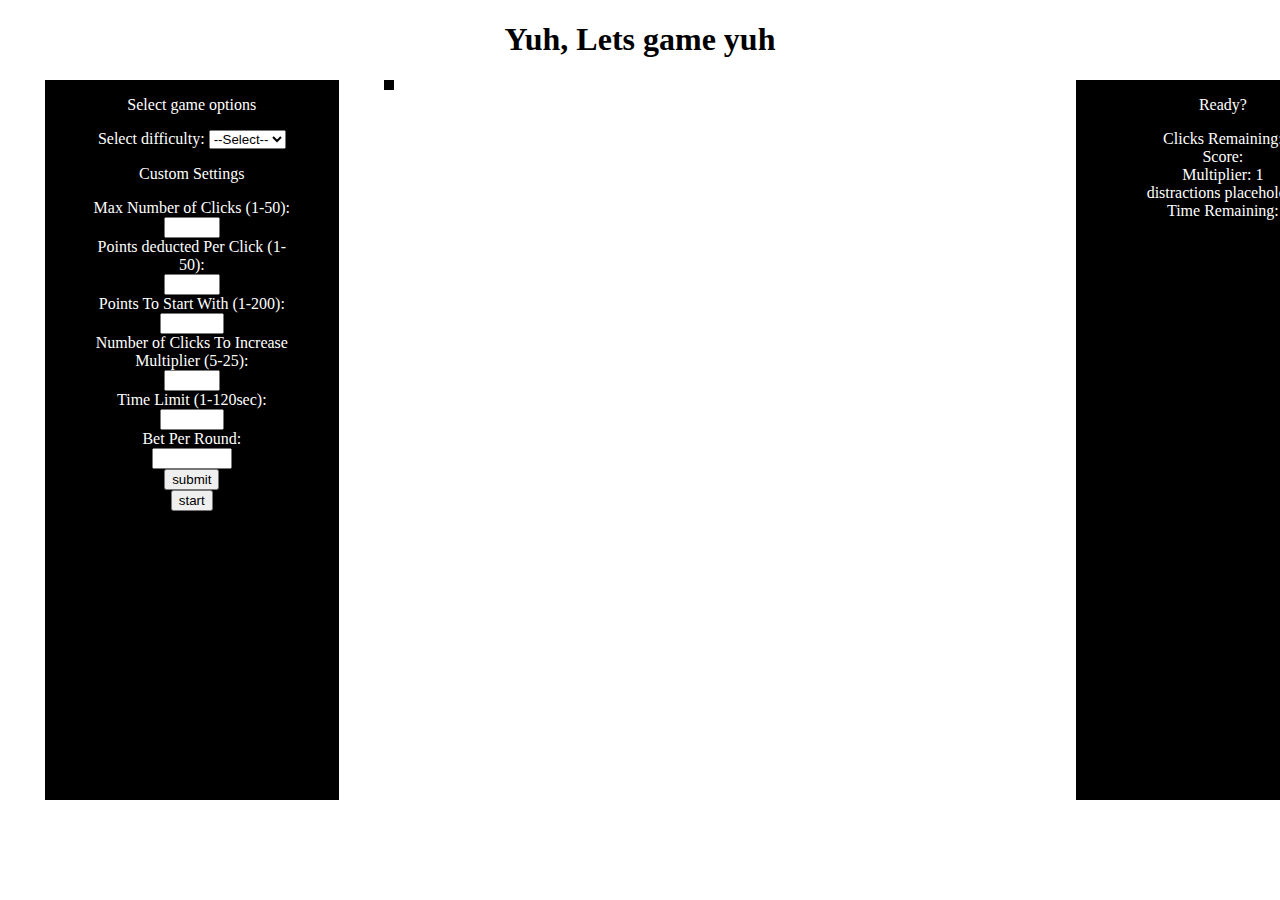
==== index.html @ c60f632b "find me stays diffulty based sized after hitting start" ====
<!DOCTYPE html>
<html lang="en">
  <head>
    <meta charset="UTF-8" />
    <meta http-equiv="X-UA-Compatible" content="IE=edge" />
    <meta name="viewport" content="width=device-width, initial-scale=1.0" />
    <title>YUH420YUH</title>
    <link rel="stylesheet" href="style.css" />
  </head>
  <body>
    <div id="container-1"><h1>Yuh, Lets game yuh</h1></div>

    <div id="container-2">
      <div id="game-options">
        <p>Select game options</p>
        <form action="">
        <label for="preset-difficulty">Select difficulty: </label>
        <select name="preset-difficulty" id="preset-difficulty">
          <option value="Select">--Select--</option>
          <option value="Easy">Easy</option>
          <option value="Normal">Normal</option>
          <option value="Hard">Hard</option>
        </select>
        <p>Custom Settings</p>
        <label for="number-clicks">Max Number of Clicks (1-50): </label><br />
        <input
          type="number"
          id="number-clicks"
          name="number-clicks"
          min="1"
          max="50"
        />
        <br />
        <label for="points-minus">Points deducted Per Click (1-50): </label
        ><br />
        <input
          type="number"
          id="points-minus"
          name="points-minus"
          min="1"
          max="50"
        />
        <br />
        <label for="start-points">Points To Start With (1-200): </label><br />
        <input
          type="number"
          id="start-points"
          name="start-points"
          min="1"
          max="200"
        />
        <br />
        <label for="increase-multi"
          >Number of Clicks To Increase Multiplier (5-25): </label
        ><br />
        <input
          type="number"
          id="increase-multi"
          name="increase-multi"
          min="5"
          max="25"
        />
        <br />
        <label for="time-limit">Time Limit (1-120sec): </label><br />
        <input
          type="number"
          id="time-limit"
          name="time-limit"
          min="1"
          max="120"
        />
        <br />
        <label for="bet">Bet Per Round: </label><br />
        <input
          type="number"
          id="bet"
          name="bet"
          min="1"
          max="99999"
        />
        <br />
        <input type="button" value="submit" id="submit-btn"/>
        <br />
        <input type="button" value="start" id="start-btn" />
      </div>
      
      <div id="gameboard">
        <div id="find-me"></div>
      </div>
      <div id="player-info">
        <p id="play-state">Ready?</p>
        <div id="counter">Clicks Remaining: </div>
        <div id="score">Score: </div>
        <div id="multipler">Multiplier: 1</div>
        <div id="distractions">distractions placeholder</div>
        <div id="timer">Time Remaining: </div>
      </div>
    </div>
  </body>
  <script src="app.js"></script>
</html>
---- style.css ----
body{
    max-width: fit-content;
    margin:auto;
}

#container-1{
    text-align: center;
}

#container-2 {
    display: flex;
    flex-direction: row;
    flex-wrap: nowrap;
    width: fit-content;
    text-align: center;
}

#game-options, #player-info{
    margin: 0 5vh;
    padding: 0 5vh;
    width: 20%;
    color: white;
    background-color: black;
}

#gameboard{
    height: 80vh;
    width: 100vh;
    background-color: white;
    position: relative;
}
#find-me{
    width: 10px;
    height: 10px;
    background-color: black;
    position: absolute;
}
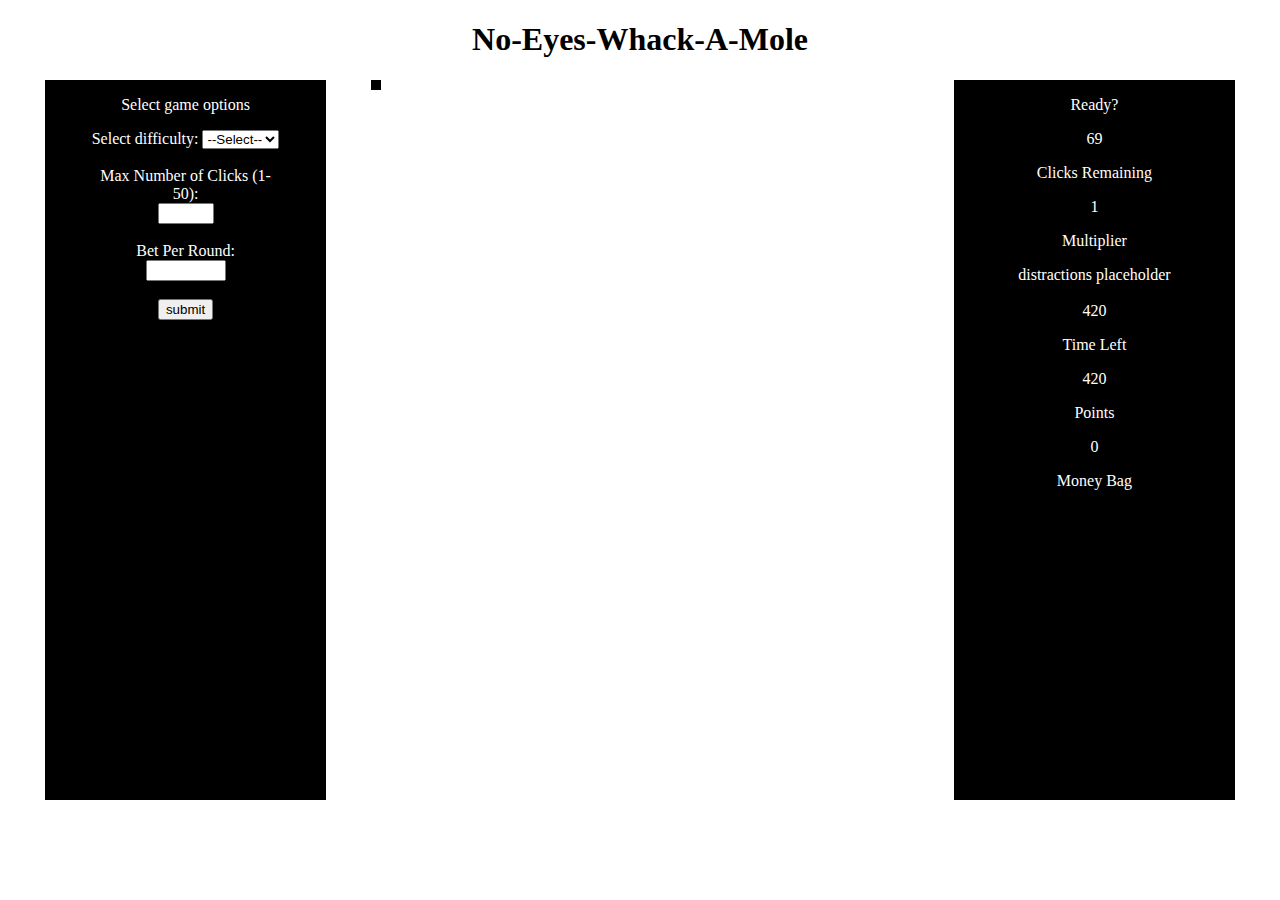
==== commit da633579: "fixed timer glitch and score keeping" ====
--- a/index.html
+++ b/index.html
@@ -8,7 +8,7 @@
     <link rel="stylesheet" href="style.css" />
   </head>
   <body>
-    <div id="container-1"><h1>Yuh, Lets game yuh</h1></div>
+    <div id="container-1"><h1>No-Eyes-Whack-A-Mole</h1></div>
 
     <div id="container-2">
       <div id="game-options">
@@ -20,8 +20,7 @@
           <option value="Easy">Easy</option>
           <option value="Normal">Normal</option>
           <option value="Hard">Hard</option>
-        </select>
-        <p>Custom Settings</p>
+        </select><br><br>
         <label for="number-clicks">Max Number of Clicks (1-50): </label><br />
         <input
           type="number"
@@ -29,46 +28,8 @@
           name="number-clicks"
           min="1"
           max="50"
-        />
+        />        
         <br />
-        <label for="points-minus">Points deducted Per Click (1-50): </label
-        ><br />
-        <input
-          type="number"
-          id="points-minus"
-          name="points-minus"
-          min="1"
-          max="50"
-        />
-        <br />
-        <label for="start-points">Points To Start With (1-200): </label><br />
-        <input
-          type="number"
-          id="start-points"
-          name="start-points"
-          min="1"
-          max="200"
-        />
-        <br />
-        <label for="increase-multi"
-          >Number of Clicks To Increase Multiplier (5-25): </label
-        ><br />
-        <input
-          type="number"
-          id="increase-multi"
-          name="increase-multi"
-          min="5"
-          max="25"
-        />
-        <br />
-        <label for="time-limit">Time Limit (1-120sec): </label><br />
-        <input
-          type="number"
-          id="time-limit"
-          name="time-limit"
-          min="1"
-          max="120"
-        />
         <br />
         <label for="bet">Bet Per Round: </label><br />
         <input
@@ -78,9 +39,9 @@
           min="1"
           max="99999"
         />
-        <br />
+        <br /><br />
         <input type="button" value="submit" id="submit-btn"/>
-        <br />
+        <br /><br />
         <input type="button" value="start" id="start-btn" />
       </div>
       
@@ -89,11 +50,18 @@
       </div>
       <div id="player-info">
         <p id="play-state">Ready?</p>
-        <div id="counter">Clicks Remaining: </div>
-        <div id="score">Score: </div>
-        <div id="multipler">Multiplier: 1</div>
-        <div id="distractions">distractions placeholder</div>
-        <div id="timer">Time Remaining: </div>
+        <div id="counter">69</div>
+        <p class="game-settings">Clicks Remaining</p>
+        <div id="multiplier">1</div>
+        <p class="game-settings">Multiplier</p>
+        <div id="distractions">distractions placeholder</div><br>
+        <div id="timer">420</div>
+        <p class="game-settings">Time Left</p>
+        <div id="score">420</div>
+        <p class="game-settings">Points</p>
+        <div id="money-bag">0</div>
+        <p class="game-settings">Money Bag</p>
+        
       </div>
     </div>
   </body>
--- a/style.css
+++ b/style.css
@@ -10,8 +10,7 @@
 #container-2 {
     display: flex;
     flex-direction: row;
-    flex-wrap: nowrap;
-    width: fit-content;
+    width: 100%;
     text-align: center;
 }
 
@@ -25,7 +24,7 @@
 
 #gameboard{
     height: 80vh;
-    width: 100vh;
+    width: 80vh;
     background-color: white;
     position: relative;
 }
@@ -34,4 +33,8 @@
     height: 10px;
     background-color: black;
     position: absolute;
+}
+
+#start-btn{
+    display:none;
 }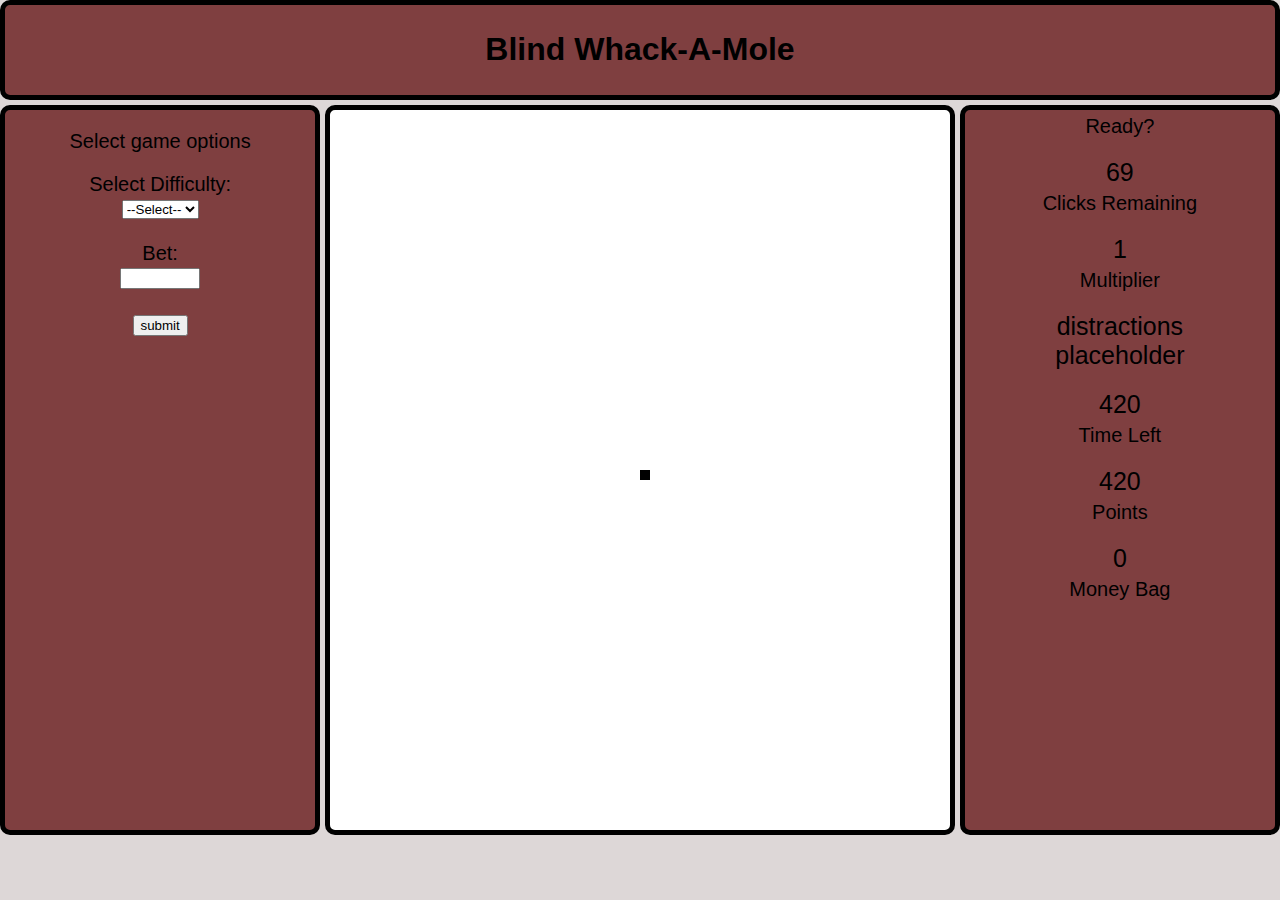
==== commit 859843fe: "added css, moneyBag still not working right" ====
--- a/index.html
+++ b/index.html
@@ -8,30 +8,20 @@
     <link rel="stylesheet" href="style.css" />
   </head>
   <body>
-    <div id="container-1"><h1>No-Eyes-Whack-A-Mole</h1></div>
+    <div id="container-1"><h1>Blind Whack-A-Mole</h1></div>
 
     <div id="container-2">
       <div id="game-options">
         <p>Select game options</p>
         <form action="">
-        <label for="preset-difficulty">Select difficulty: </label>
+        <label for="preset-difficulty">Select Difficulty: </label>
         <select name="preset-difficulty" id="preset-difficulty">
           <option value="Select">--Select--</option>
           <option value="Easy">Easy</option>
           <option value="Normal">Normal</option>
           <option value="Hard">Hard</option>
         </select><br><br>
-        <label for="number-clicks">Max Number of Clicks (1-50): </label><br />
-        <input
-          type="number"
-          id="number-clicks"
-          name="number-clicks"
-          min="1"
-          max="50"
-        />        
-        <br />
-        <br />
-        <label for="bet">Bet Per Round: </label><br />
+        <label for="bet">Bet: </label><br />
         <input
           type="number"
           id="bet"
@@ -50,17 +40,17 @@
       </div>
       <div id="player-info">
         <p id="play-state">Ready?</p>
-        <div id="counter">69</div>
-        <p class="game-settings">Clicks Remaining</p>
-        <div id="multiplier">1</div>
-        <p class="game-settings">Multiplier</p>
-        <div id="distractions">distractions placeholder</div><br>
-        <div id="timer">420</div>
-        <p class="game-settings">Time Left</p>
-        <div id="score">420</div>
-        <p class="game-settings">Points</p>
-        <div id="money-bag">0</div>
-        <p class="game-settings">Money Bag</p>
+        <div id="counter"  class="game-settings">69</div>
+        <p >Clicks Remaining</p>
+        <div id="multiplier"  class="game-settings">1</div>
+        <p >Multiplier</p>
+        <div id="distractions"  class="game-settings">distractions placeholder</div>
+        <div id="timer" class="game-settings">420</div>
+        <p >Time Left</p>
+        <div id="score" class="game-settings">420</div>
+        <p >Points</p>
+        <div id="money-bag" class="game-settings">0</div>
+        <p >Money Bag</p>
         
       </div>
     </div>
--- a/style.css
+++ b/style.css
@@ -1,10 +1,21 @@
 body{
     max-width: fit-content;
     margin:auto;
+    background-color: rgb(221,
+        215,
+        215);
+        font-family: Arial, Helvetica, sans-serif;
 }
 
 #container-1{
     text-align: center;
+    background-color: rgb(127,
+        63,
+        64);
+    padding: 5px;
+    margin-bottom: 5px;
+    border-radius: 10px;
+    border: 5px solid black;
 }
 
 #container-2 {
@@ -15,11 +26,15 @@
 }
 
 #game-options, #player-info{
-    margin: 0 5vh;
+    font-size: 1.25em;
     padding: 0 5vh;
     width: 20%;
-    color: white;
-    background-color: black;
+    color: black;
+    background-color: rgb(127,
+                63,
+                64);
+    border-radius: 10px;
+    border: 5px solid black;
 }
 
 #gameboard{
@@ -27,14 +42,31 @@
     width: 80vh;
     background-color: white;
     position: relative;
+    margin: 0 5px 0 5px;
+    border-radius: 10px;
+        border: 5px solid black;
 }
 #find-me{
     width: 10px;
     height: 10px;
     background-color: black;
     position: absolute;
+    top: 50%;
+    left: 50%;
+
 }
 
 #start-btn{
     display:none;
+}
+
+
+.game-settings{
+    font-size: 1.25em;
+    margin-top: 20px;
+    margin-bottom: 5px;
+}
+
+#player-info p{
+    margin-top: 5px;
 }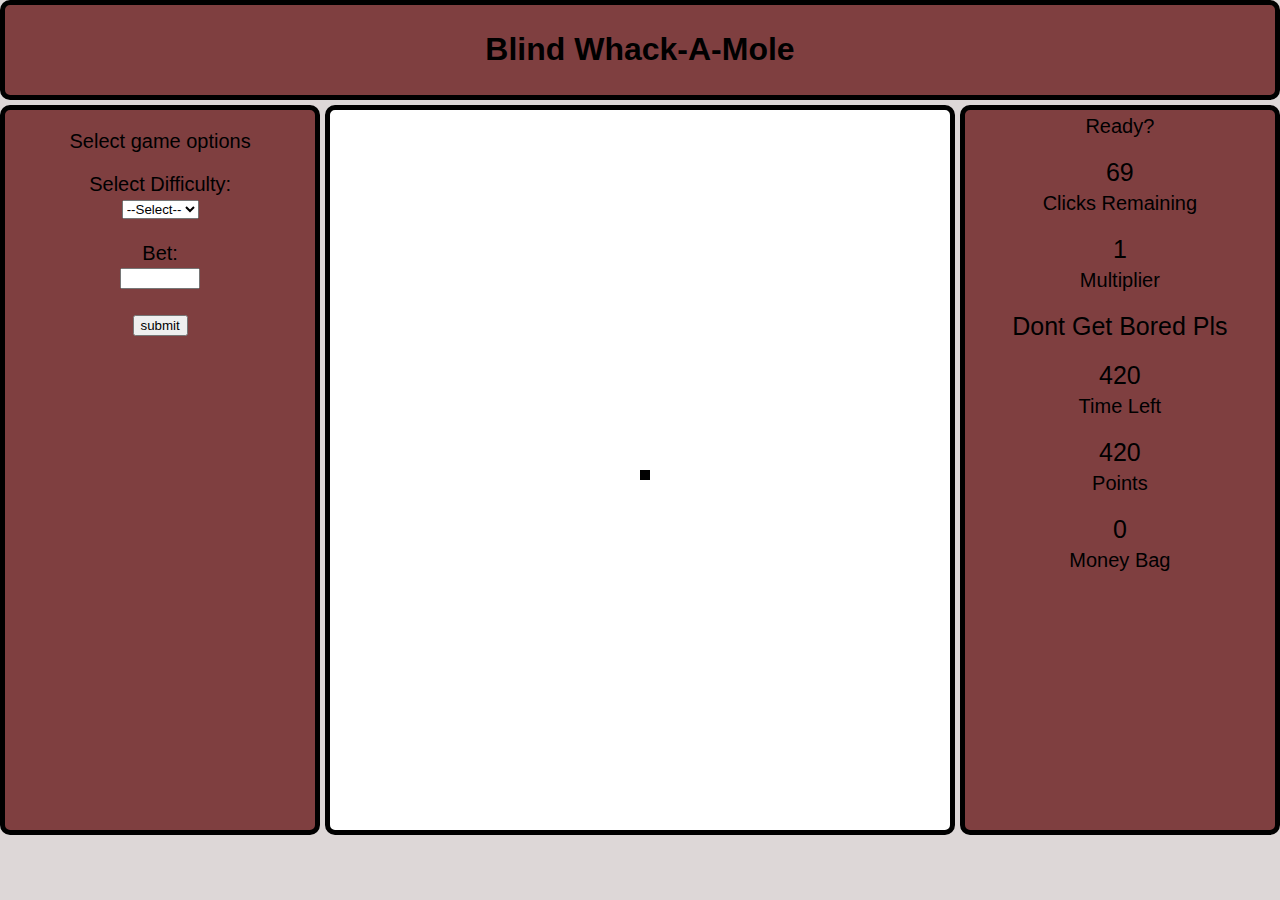
==== commit 38d35bc5: "forgot to change placeholder text" ====
--- a/index.html
+++ b/index.html
@@ -44,7 +44,7 @@
         <p >Clicks Remaining</p>
         <div id="multiplier"  class="game-settings">1</div>
         <p >Multiplier</p>
-        <div id="distractions"  class="game-settings">distractions placeholder</div>
+        <div id="distractions"  class="game-settings">Dont Get Bored Pls</div>
         <div id="timer" class="game-settings">420</div>
         <p >Time Left</p>
         <div id="score" class="game-settings">420</div>
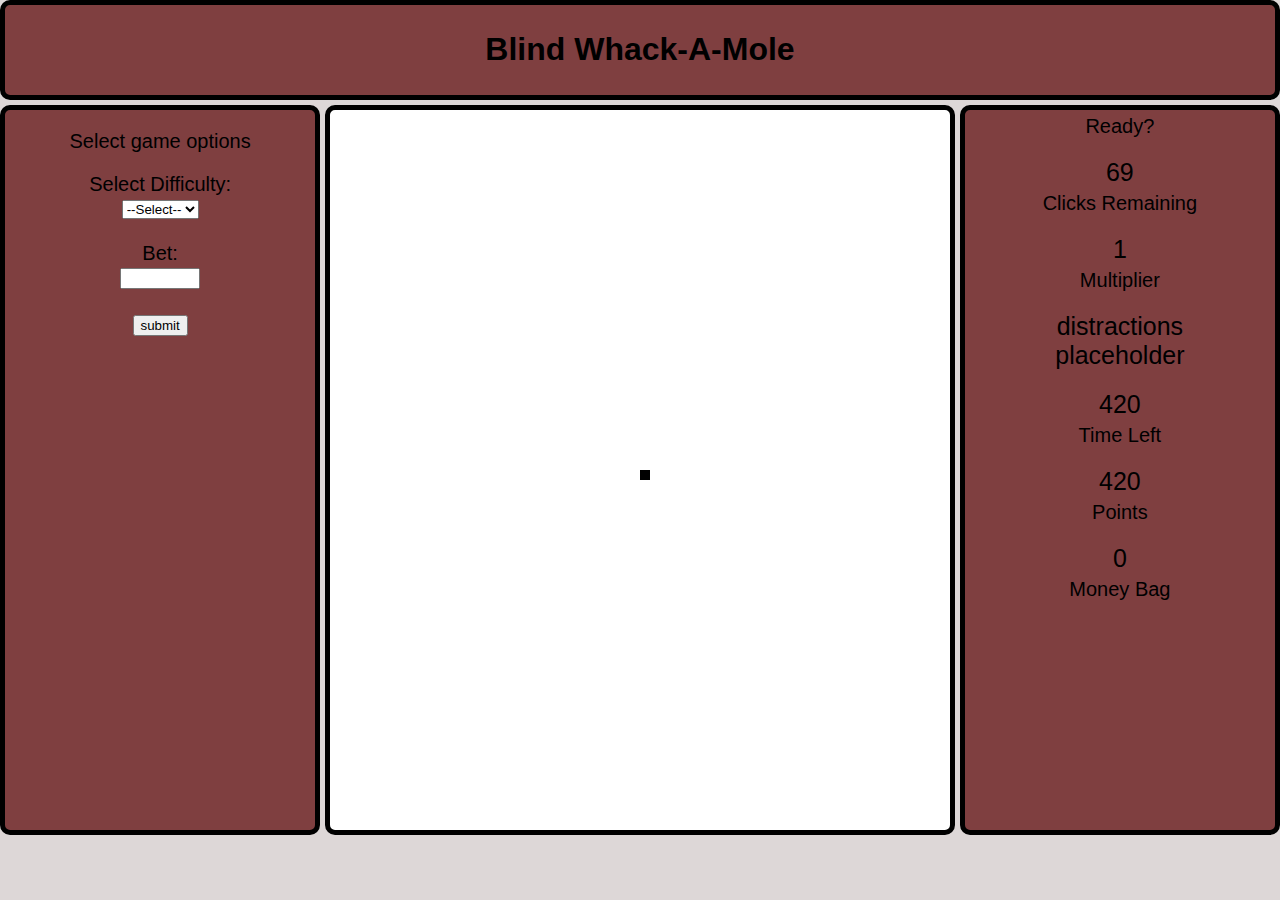
==== commit 0c8d5114: "javascript v2" ====
--- a/index.html
+++ b/index.html
@@ -15,8 +15,8 @@
         <p>Select game options</p>
         <form action="">
         <label for="preset-difficulty">Select Difficulty: </label>
-        <select name="preset-difficulty" id="preset-difficulty">
-          <option value="Select">--Select--</option>
+        <select required name="preset-difficulty" id="preset-difficulty">
+          <option value="Normal">--Select--</option>
           <option value="Easy">Easy</option>
           <option value="Normal">Normal</option>
           <option value="Hard">Hard</option>
@@ -44,7 +44,7 @@
         <p >Clicks Remaining</p>
         <div id="multiplier"  class="game-settings">1</div>
         <p >Multiplier</p>
-        <div id="distractions"  class="game-settings">Dont Get Bored Pls</div>
+        <div id="distractions"  class="game-settings">distractions placeholder</div>
         <div id="timer" class="game-settings">420</div>
         <p >Time Left</p>
         <div id="score" class="game-settings">420</div>
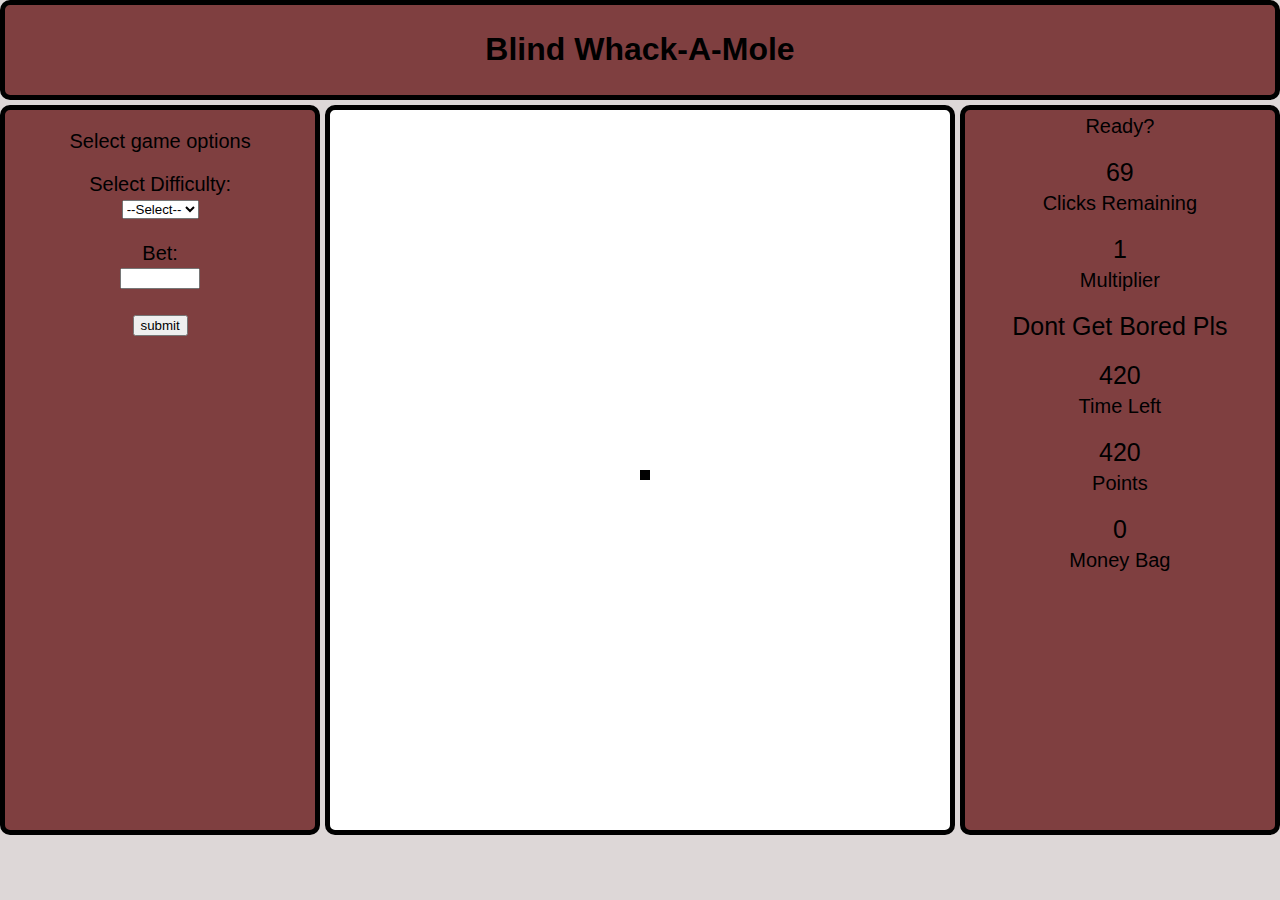
==== commit 86c40697: "javascript v2" ====
--- a/index.html
+++ b/index.html
@@ -44,7 +44,7 @@
         <p >Clicks Remaining</p>
         <div id="multiplier"  class="game-settings">1</div>
         <p >Multiplier</p>
-        <div id="distractions"  class="game-settings">distractions placeholder</div>
+        <div id="distractions"  class="game-settings">Dont Get Bored Pls</div>
         <div id="timer" class="game-settings">420</div>
         <p >Time Left</p>
         <div id="score" class="game-settings">420</div>
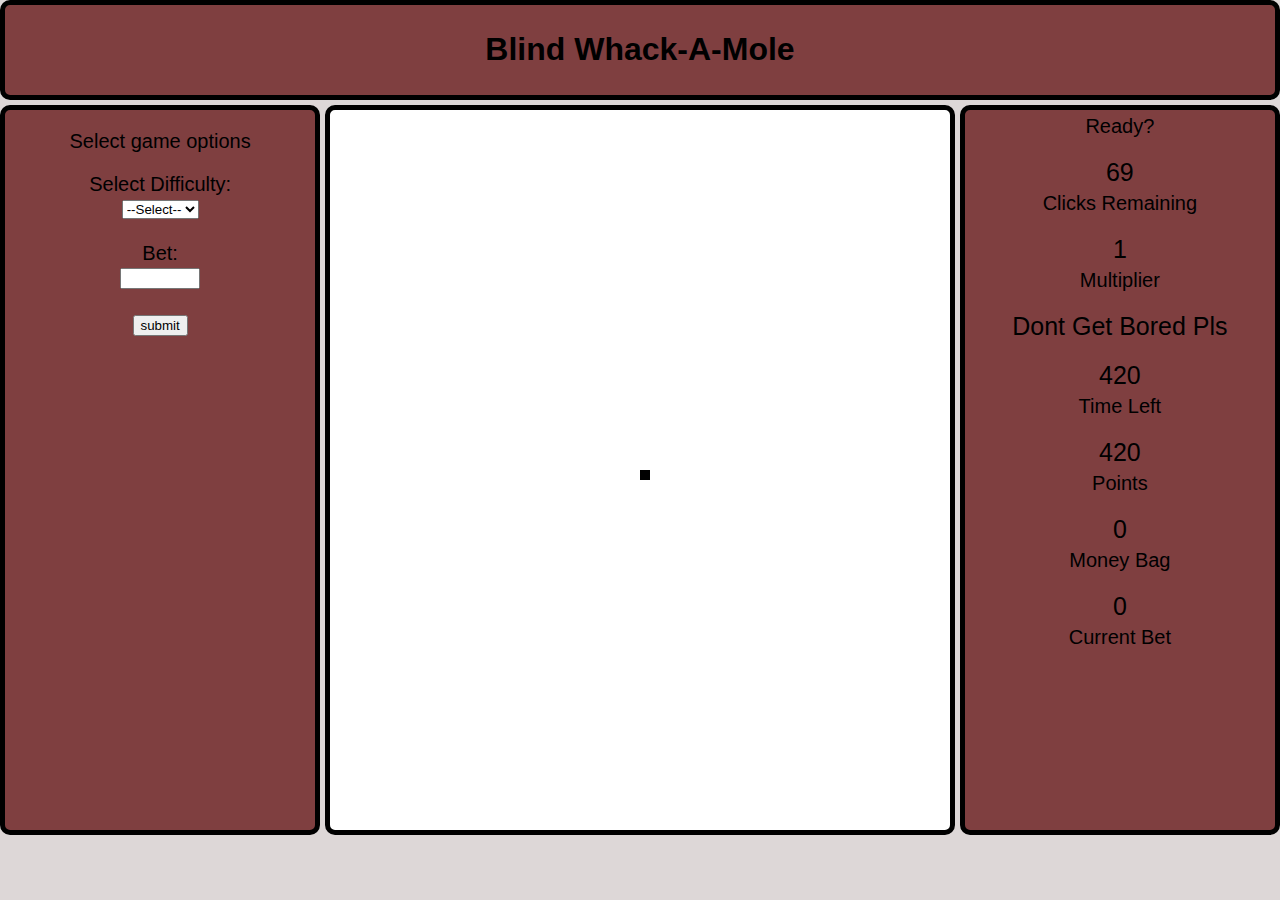
==== commit 2f7f9e60: "V2 working with minor bugs" ====
--- a/index.html
+++ b/index.html
@@ -51,9 +51,11 @@
         <p >Points</p>
         <div id="money-bag" class="game-settings">0</div>
         <p >Money Bag</p>
+        <div id="current-bet" class="game-settings">0</div>
+        <p >Current Bet</p>
         
       </div>
     </div>
   </body>
-  <script src="app.js"></script>
+  <script src="appV2.js"></script>
 </html>
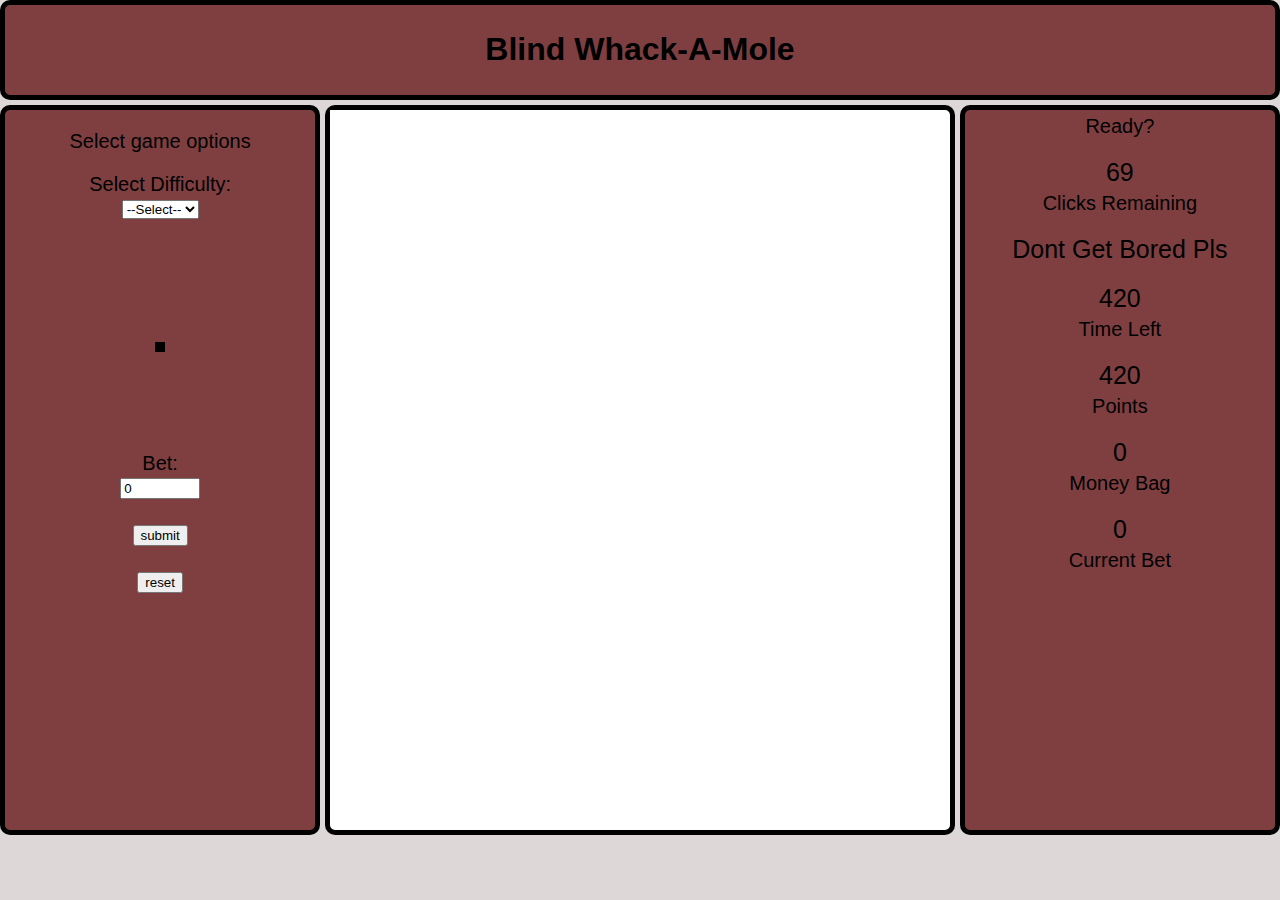
==== commit f8bf0b27: "moved V2 to main folder and removed old version of game" ====
--- a/index.html
+++ b/index.html
@@ -12,50 +12,54 @@
 
     <div id="container-2">
       <div id="game-options">
-        <p>Select game options</p>
-        <form action="">
-        <label for="preset-difficulty">Select Difficulty: </label>
-        <select required name="preset-difficulty" id="preset-difficulty">
-          <option value="Normal">--Select--</option>
-          <option value="Easy">Easy</option>
-          <option value="Normal">Normal</option>
-          <option value="Hard">Hard</option>
-        </select><br><br>
-        <label for="bet">Bet: </label><br />
-        <input
-          type="number"
-          id="bet"
-          name="bet"
-          min="1"
-          max="99999"
-        />
-        <br /><br />
-        <input type="button" value="submit" id="submit-btn"/>
-        <br /><br />
+        <form>
+          <p>Select game options</p>
+          <label for="preset-difficulty">Select Difficulty: </label>
+          <select name="preset-difficulty" id="preset-difficulty">
+            <option value="Normal">--Select--</option>
+            <option value="Easy">Easy</option>
+            <option value="Normal">Normal</option>
+            <option value="Hard">Hard</option>
+          </select>
+
+          <br /><br />
+          <div id="example-dot"></div>
+          <label for="bet">Bet: </label><br />
+          <input
+            value="0"
+            type="number"
+            id="bet"
+            name="bet"
+            min="1"
+            max="99999"
+          />
+          <br /><br />
+        </form>
+        <input type="button" value="submit" id="submit-btn" />
+        <br />
         <input type="button" value="start" id="start-btn" />
+        <br />
+        <input type="button" value="reset" id="reset-btn" />
       </div>
-      
+
       <div id="gameboard">
         <div id="find-me"></div>
       </div>
       <div id="player-info">
         <p id="play-state">Ready?</p>
-        <div id="counter"  class="game-settings">69</div>
-        <p >Clicks Remaining</p>
-        <div id="multiplier"  class="game-settings">1</div>
-        <p >Multiplier</p>
-        <div id="distractions"  class="game-settings">Dont Get Bored Pls</div>
+        <div id="counter" class="game-settings">69</div>
+        <p>Clicks Remaining</p>
+        <div id="distractions" class="game-settings">Dont Get Bored Pls</div>
         <div id="timer" class="game-settings">420</div>
-        <p >Time Left</p>
+        <p>Time Left</p>
         <div id="score" class="game-settings">420</div>
-        <p >Points</p>
+        <p>Points</p>
         <div id="money-bag" class="game-settings">0</div>
-        <p >Money Bag</p>
+        <p>Money Bag</p>
         <div id="current-bet" class="game-settings">0</div>
-        <p >Current Bet</p>
-        
+        <p>Current Bet</p>
       </div>
     </div>
   </body>
-  <script src="appV2.js"></script>
+  <script src="./app.js"></script>
 </html>
--- a/style.css
+++ b/style.css
@@ -1,17 +1,17 @@
-body{
+body {
     max-width: fit-content;
-    margin:auto;
+    margin: auto;
     background-color: rgb(221,
-        215,
-        215);
-        font-family: Arial, Helvetica, sans-serif;
+            215,
+            215);
+    font-family: Arial, Helvetica, sans-serif;
 }
 
-#container-1{
+#container-1 {
     text-align: center;
     background-color: rgb(127,
-        63,
-        64);
+            63,
+            64);
     padding: 5px;
     margin-bottom: 5px;
     border-radius: 10px;
@@ -25,48 +25,54 @@
     text-align: center;
 }
 
-#game-options, #player-info{
+#game-options,
+#player-info {
     font-size: 1.25em;
     padding: 0 5vh;
     width: 20%;
     color: black;
     background-color: rgb(127,
-                63,
-                64);
+            63,
+            64);
     border-radius: 10px;
     border: 5px solid black;
 }
 
-#gameboard{
+#gameboard {
     height: 80vh;
     width: 80vh;
     background-color: white;
     position: relative;
     margin: 0 5px 0 5px;
     border-radius: 10px;
-        border: 5px solid black;
+    border: 5px solid black;
 }
-#find-me{
+
+#find-me {
     width: 10px;
     height: 10px;
-    background-color: black;
-    position: absolute;
-    top: 50%;
-    left: 50%;
-
-}
-
-#start-btn{
-    display:none;
+    background-color: white;
+    position: relative;
 }
 
 
-.game-settings{
+.game-settings {
     font-size: 1.25em;
     margin-top: 20px;
     margin-bottom: 5px;
 }
 
-#player-info p{
+#player-info p {
     margin-top: 5px;
+}
+
+#example-dot {
+    width: 10px;
+    height: 10px;
+    background-color: black;
+    margin: 100px auto;
+}
+
+#start-btn {
+    display: none;
 }